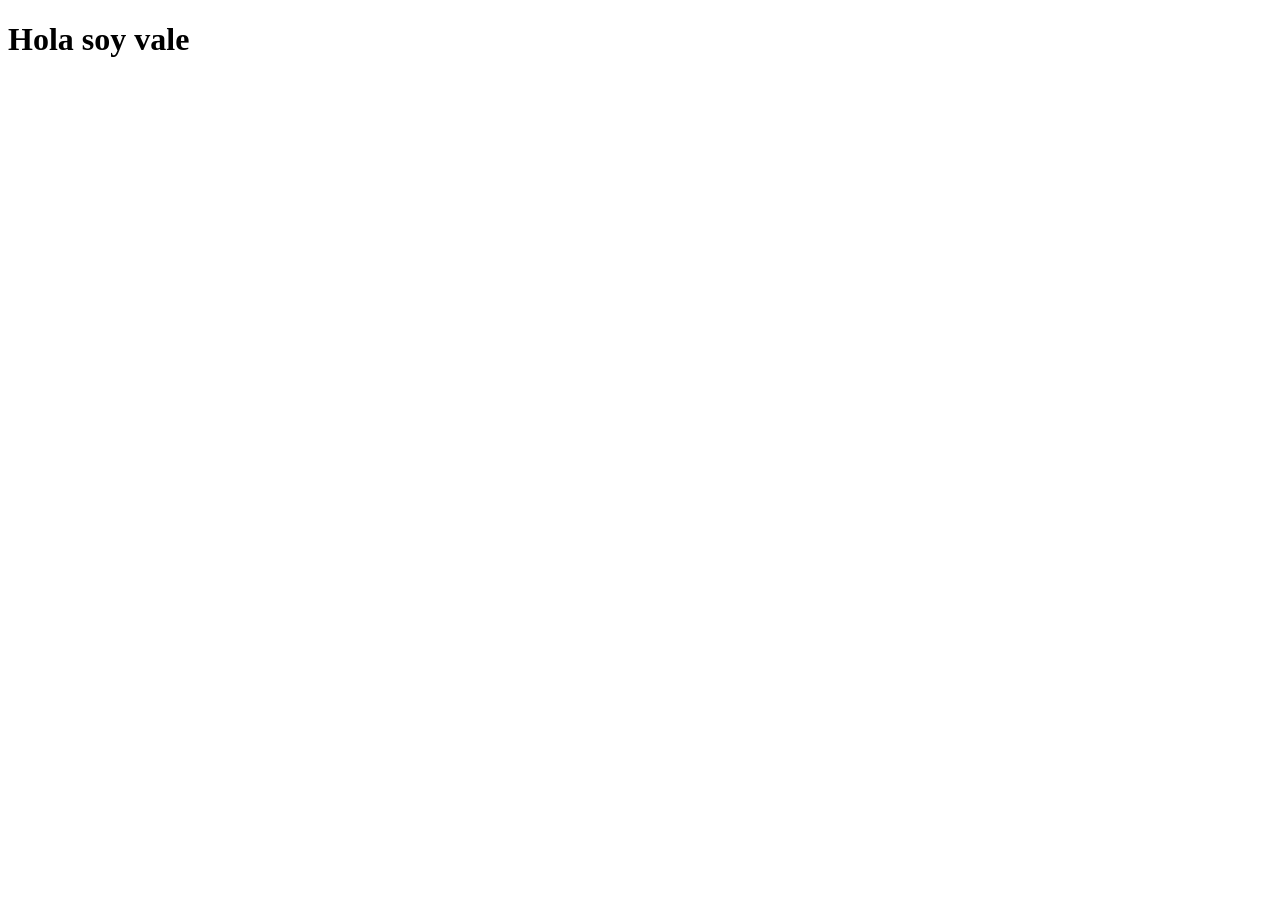
==== index.html @ 80ff3452 "Primer Carga" ====
<!DOCTYPE html>
<html lang="en">
<head>
    <meta charset="UTF-8">
    <meta name="viewport" content="width=device-width, initial-scale=1.0">
    <link rel="stylesheet" href="styles.css">
    <title>Document</title>
</head>
<body>
    <h1>Hola soy vale</h1>
</body>
</html>
---- styles.css ----
li
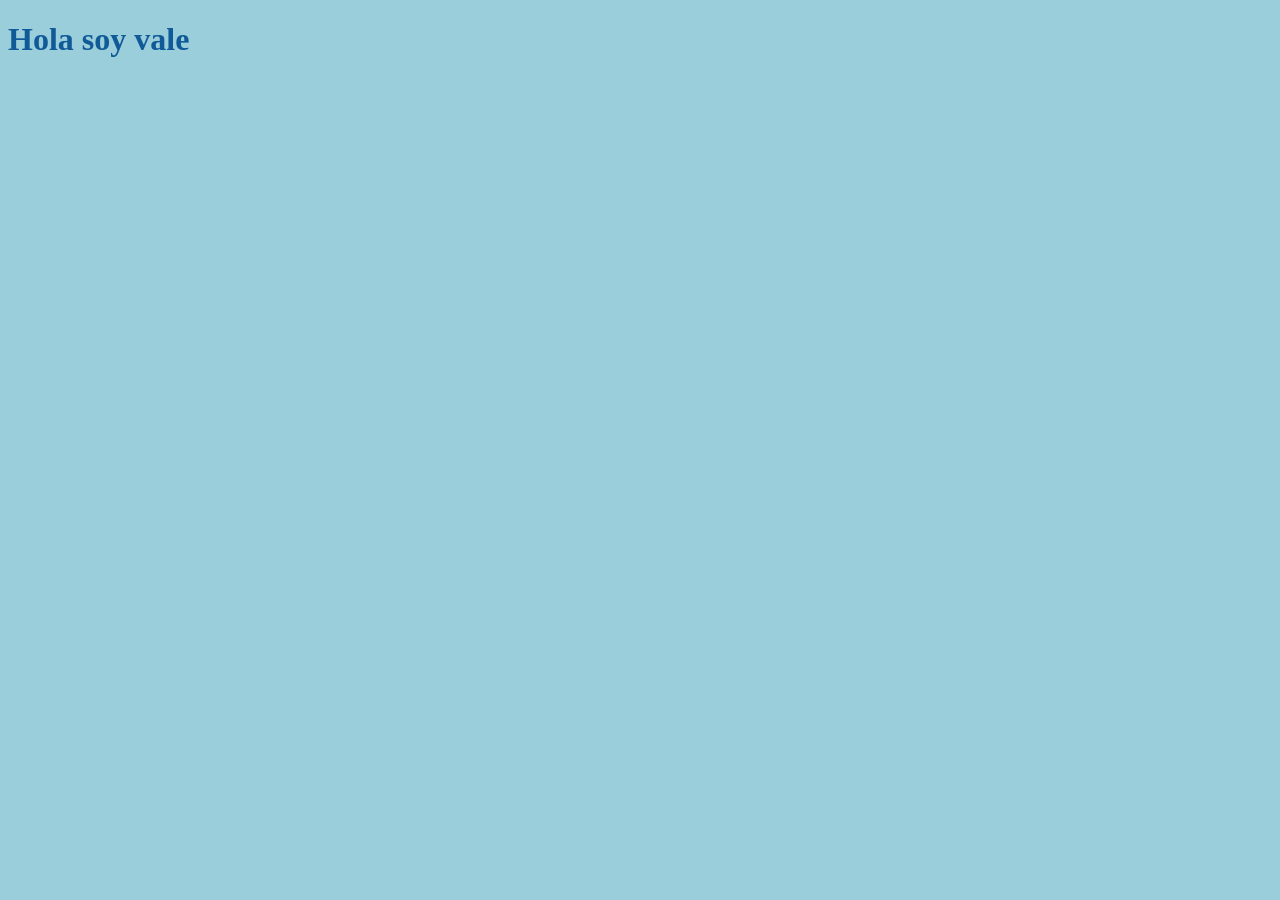
==== commit 76063ddd: "cree una carpeta de imagenes" ====
--- a/index.html
+++ b/index.html
@@ -4,9 +4,10 @@
     <meta charset="UTF-8">
     <meta name="viewport" content="width=device-width, initial-scale=1.0">
     <link rel="stylesheet" href="styles.css">
-    <title>Document</title>
+    <title>Actividad 1</title>
 </head>
 <body>
     <h1>Hola soy vale</h1>
+    
 </body>
 </html>
--- a/styles.css
+++ b/styles.css
@@ -1 +1,4 @@
-li+body{
+    background-color: rgb(155, 206, 219);
+    color: rgb(15, 90, 151);
+}
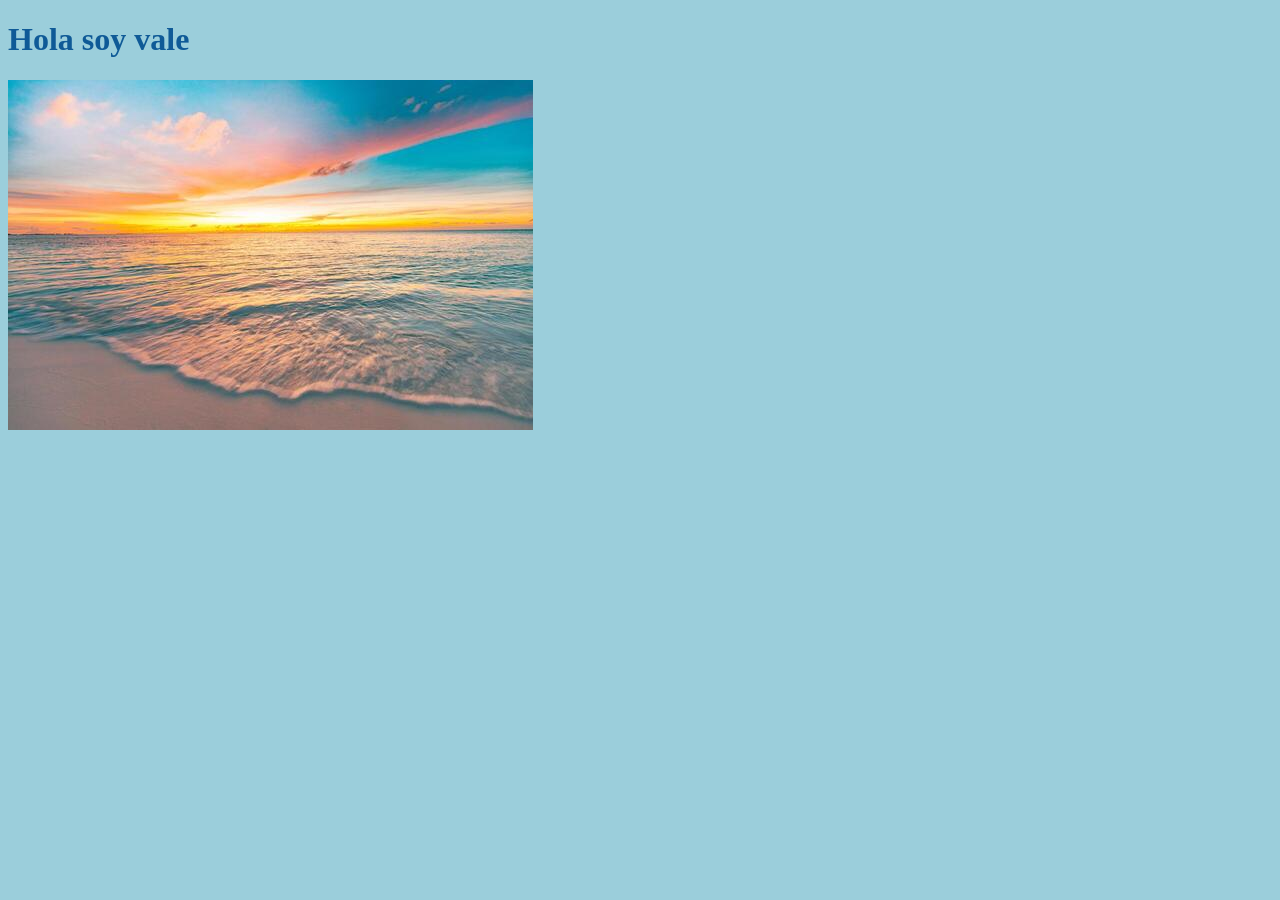
==== commit 1f254db6: "agregre esta vez si la carpeta y las dos imegenes al index" ====
--- a/index.html
+++ b/index.html
@@ -8,6 +8,6 @@
 </head>
 <body>
     <h1>Hola soy vale</h1>
-    
+    <img src="./img/mar.jpg" alt="">
 </body>
 </html>
